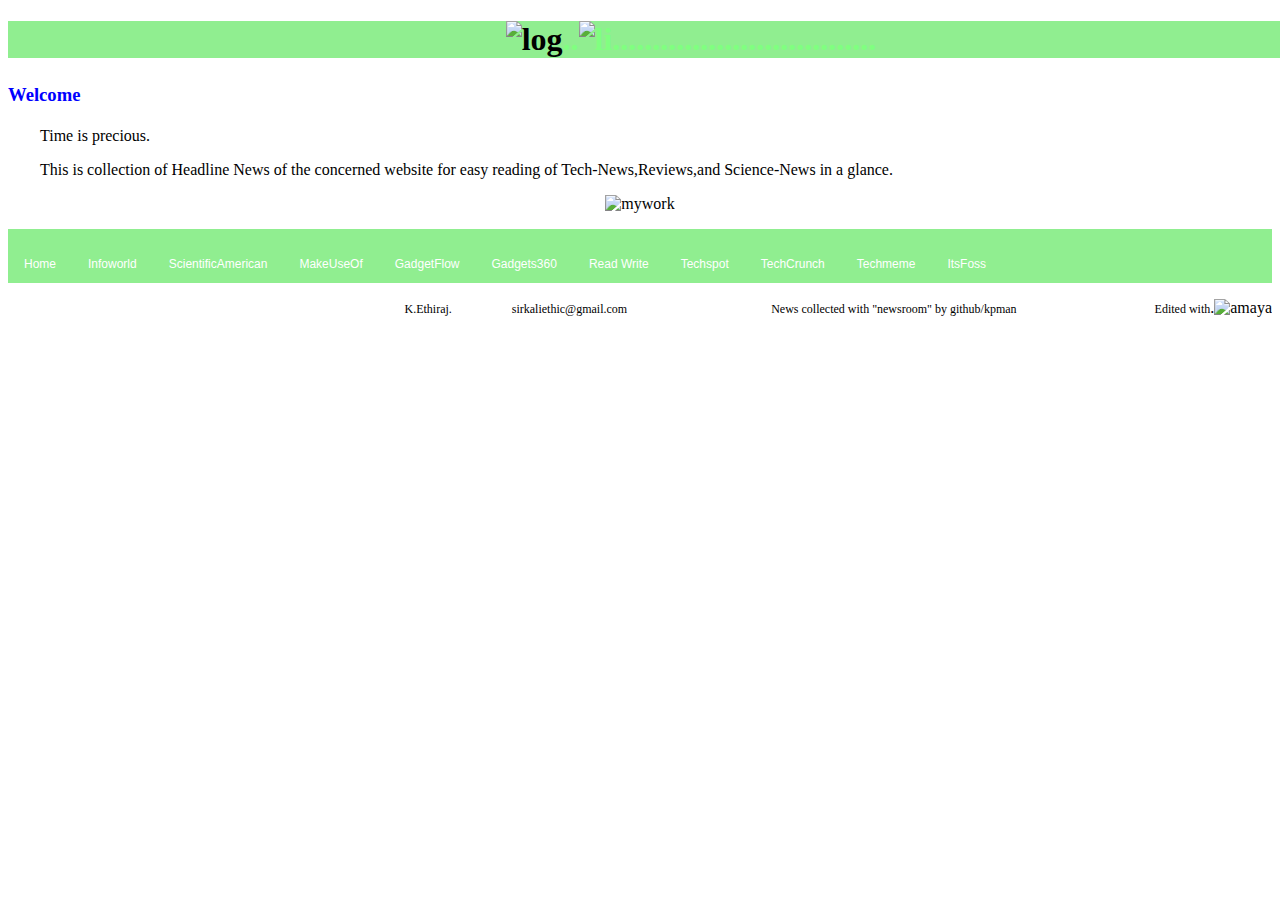
==== index.html @ 45260c96 "Add files via upload" ====
<!DOCTYPE html>
<html>
<head>
  <title>index</title>
  <link rel="stylesheet" type="text/css" href="style.css">
  <meta http-equiv="content-type" content="text/html; charset=iso-8859-1">
  <meta name="author" content="">
  <meta name="discription" content="width=device-width, initial-scale=1">
  <meta name="keywords" content="news,reviews,">
  <style>
#header {
        background-color : lightgreen;   
            width : 1366px;
}</style>
</head>

<body>

<div id="container">

<div id="header" style="text-align:left;margin-left:auto;margin-right:auto;">
<h1 style="text-align:center;margin-left:auto;margin-right:auto;"><a
name="L131" id="L131"><strong><img alt="log" src="logo.png" width="155"
height="40"><span style="color:#80ff80">..<img alt="li" src="line.png"
width="485" height="56"></span><span
style="color:#80ff80">.................................</span></strong></a></h1>
</div>
<body>
<h2><span style="font-family: Times New Roman,san-serif"><span
style="font-size: 14pt"><span
style="color:blue">Welcome</span></span></span></h2>

<p style="margin-left:2em;">Time is precious.</p>

<p style="margin-left:2em;">This is collection of Headline News of the concerned website for
easy reading of Tech-News,Reviews,and Science-News in a glance.</p>

<p style="text-align:center;margin-left:auto;margin-right:auto;"><img
alt="mywork" src="MY_WORK.JPG" width="400" height="390"></p>

<p></p>

<p></p>

<p></p>

<p></p>

<p></p>

<p></p>

<p></p>

<p></p>

<p></p>

<p></p>



<p></p>



<p style="margin-left:2em;"></p>

<p></p>

<p></p>

<p></p>

<p></p>

<p></p>

<p></p>

<p style="margin-left:2em;"></p>
<style>

 .navbar {
    overflow: hidden;
    background-color: lightgreen;
    font-family: Helvetica, Arial, san-serif,Times New Roman,Georgia;
}

 .navbar a {
    float: left;
    font-size: 12px;
    color: black;
    text-align: center;
    padding: 12px 16px;
    text-decoration: none;
}


 .navbar a:hover, .dropdown:hover .dropbtn {
    background-color: darkblue;
}</style>
<body>
<style>
 .navbar {
    overflow: hidden;
    background-color: lightgreen;
    font-family: Helvetica,Arial, san-serif,Times New Roman,Georgia;
}

 .navbar a {
    float: left;
    font-size: 12px;
    color: white;
    text-align: center;
    padding: 12px 16px;
        text-decoration: none;
}

 .dropdown {
    float: left;
    overflow: hidden;
}


 .navbar a:hover, {
    background-color: darkblue;
}</style>
<body>

<div class="navbar">
<p><a href="index.html">Home</a>
<a href="infoworld.html">Infoworld</a> 
<a href="scientificamerican.html">ScientificAmerican</a> 
<a href="makeuseof.html">MakeUseOf</a> 
<a href="gadgetflow.html">GadgetFlow</a>
<a href="gadgets360.html">Gadgets360</a> 
<a href="readwrite.html">Read Write</a>
<a href="techspot.html">Techspot</a> 
<a href="techcrunch.html">TechCrunch</a> 
<a href="techmeme.html">Techmeme</a> 
<a href="itsfoss.html">ItsFoss</a> </p>
</div>

<p style="text-align:right;margin-left:auto;margin-right:0;"><span
style="font-size: 9pt">K.Ethiraj. <span
style="color:#ffffff">...................</span>sirkaliethic@gmail.com <span
style="color:#ffffff">...............................................</span>News
collected with "newsroom" by  github/kpman<span
style="color:#ffffff">..............................................</span>Edited
with</span>.<img alt="amaya" src="amaya.jpg" width="71" height="25"> </p>
</body>
</body>
</body>
</div>
</body>
</html>
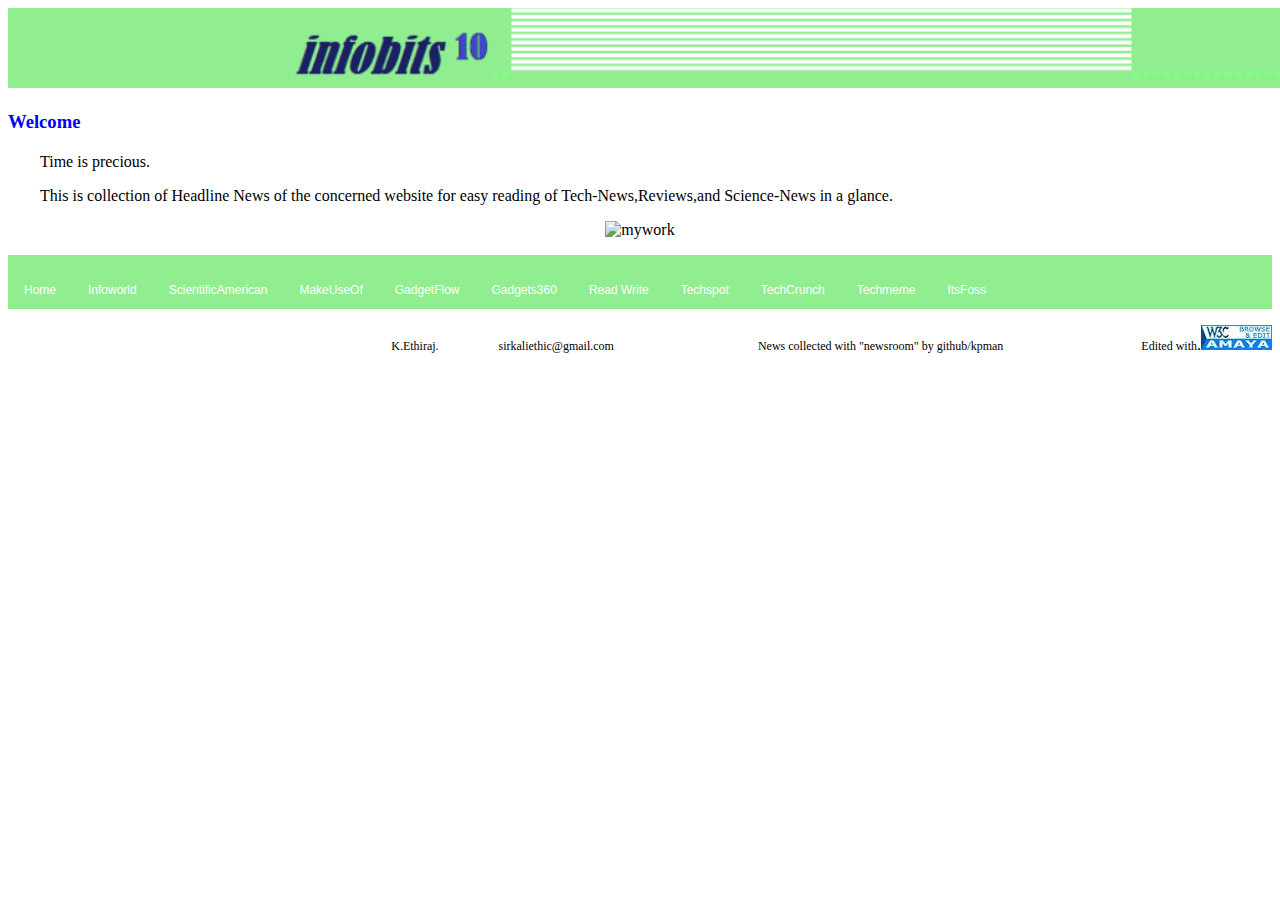
==== commit be46b7eb: "Add files via upload" ====
--- a/index.html
+++ b/index.html
@@ -1,31 +1,16 @@
-<!DOCTYPE html>
+<?xml version="1.0" encoding="iso-8859-1"?>
+<!DOCTYPE html PUBLIC "-//W3C//DTD XHTML 1.0 Transitional//EN"
+      "http://www.w3.org/TR/xhtml1/DTD/xhtml1-transitional.dtd">
 <html>
 <head>
-  <title>index</title>
-  <link rel="stylesheet" type="text/css" href="style.css">
-  <meta http-equiv="content-type" content="text/html; charset=iso-8859-1">
-  <meta name="author" content="">
-  <meta name="discription" content="width=device-width, initial-scale=1">
-  <meta name="keywords" content="news,reviews,">
-  <style>
-#header {
-        background-color : lightgreen;   
-            width : 1366px;
-}</style>
+  <meta http-equiv="content-type" content="text/html; charset=iso-8859-1" />
+  <title>Home</title>
+
+  <meta name="generator" content="Amaya, see http://www.w3.org/Amaya/" />
 </head>
 
 <body>
-
-<div id="container">
-
-<div id="header" style="text-align:left;margin-left:auto;margin-right:auto;">
-<h1 style="text-align:center;margin-left:auto;margin-right:auto;"><a
-name="L131" id="L131"><strong><img alt="log" src="logo.png" width="155"
-height="40"><span style="color:#80ff80">..<img alt="li" src="line.png"
-width="485" height="56"></span><span
-style="color:#80ff80">.................................</span></strong></a></h1>
-</div>
-<body>
+<img alt="logo1" src="logo1.png" width="1366" /> 
 <h2><span style="font-family: Times New Roman,san-serif"><span
 style="font-size: 14pt"><span
 style="color:blue">Welcome</span></span></span></h2>
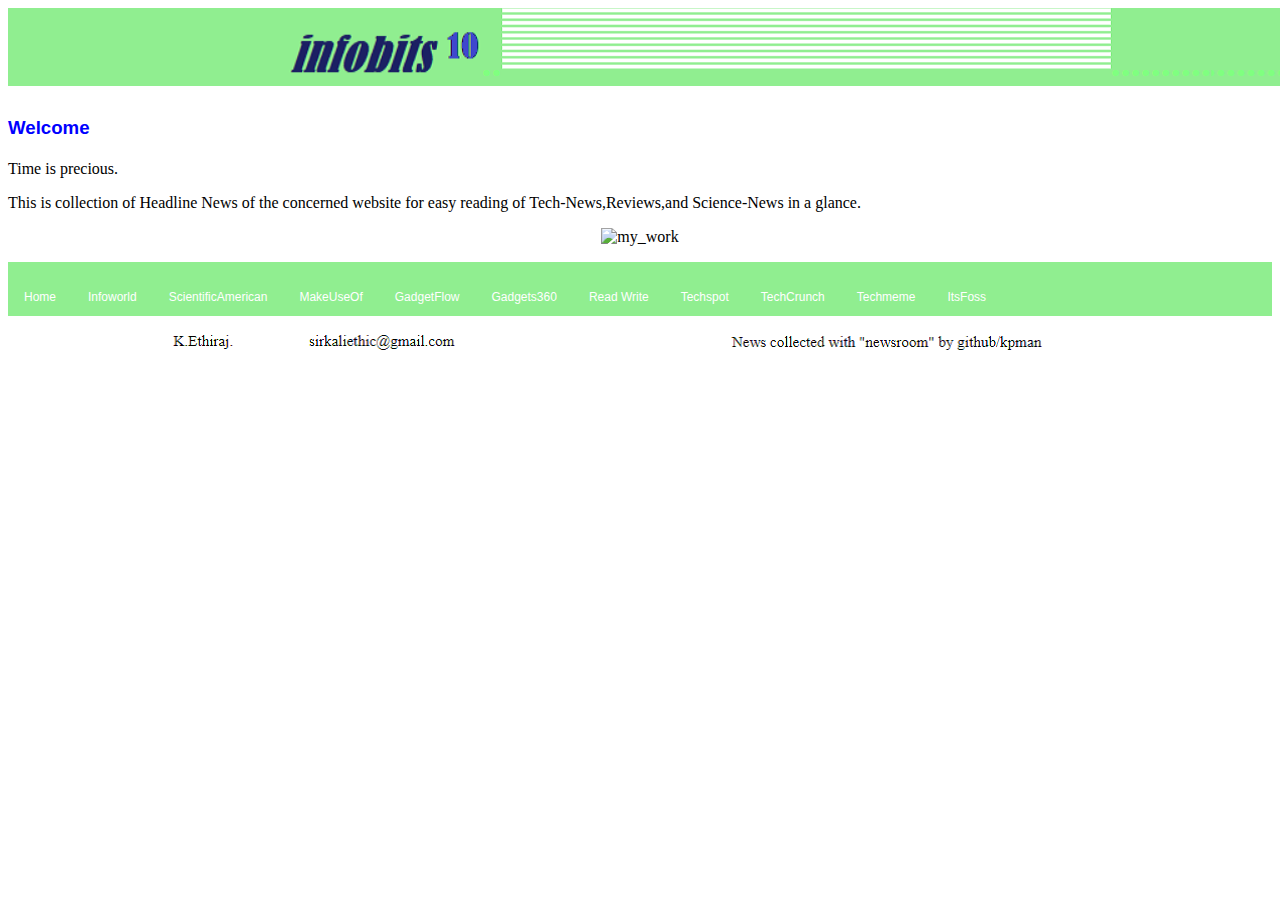
==== commit f9df4c2d: "Add files via upload" ====
--- a/index.html
+++ b/index.html
@@ -1,27 +1,48 @@
-<?xml version="1.0" encoding="iso-8859-1"?>
-<!DOCTYPE html PUBLIC "-//W3C//DTD XHTML 1.0 Transitional//EN"
-      "http://www.w3.org/TR/xhtml1/DTD/xhtml1-transitional.dtd">
+<!DOCTYPE html>
 <html>
 <head>
-  <meta http-equiv="content-type" content="text/html; charset=iso-8859-1" />
-  <title>Home</title>
-
-  <meta name="generator" content="Amaya, see http://www.w3.org/Amaya/" />
+  <title>index</title>
+  <link rel="stylesheet" type="text/css" href="style.css">
 </head>
-
-<body>
 <img alt="logo1" src="logo1.png" width="1366" /> 
-<h2><span style="font-family: Times New Roman,san-serif"><span
+<h2><span style="font-family: Helvetica,Arial,RobotoMono-Regular,san-serif,Times New Roman,Georgia"><span
 style="font-size: 14pt"><span
 style="color:blue">Welcome</span></span></span></h2>
+  
+  
+  
+  
+  <style>
+ .navbar {
+    overflow: hidden;
+    background-color: lightgreen;
+    font-family: Helvetica, Arial, san-serif,Times New Roman,Georgia;
+}
 
-<p style="margin-left:2em;">Time is precious.</p>
+ .navbar a {
+    float: left;
+    font-size: 12px;
+    color: black;
+    text-align: center;
+    padding: 12px 16px;
+    text-decoration: none;
+}
 
-<p style="margin-left:2em;">This is collection of Headline News of the concerned website for
-easy reading of Tech-News,Reviews,and Science-News in a glance.</p>
+
+ .navbar a:hover, .dropdown:hover .dropbtn {
+    background-color: darkblue;
+}</style>
+
+
+<p>Time is precious.</p>
+
+<p></p>
+
+<p>This is collection of Headline News of the concerned website for easy
+reading of Tech-News,Reviews,and Science-News in a glance.</p>
 
 <p style="text-align:center;margin-left:auto;margin-right:auto;"><img
-alt="mywork" src="MY_WORK.JPG" width="400" height="390"></p>
+alt="my_work" src="MY_WORK.JPG" width="400" height="390" /></p>
 
 <p></p>
 
@@ -43,48 +64,7 @@
 
 <p></p>
 
-
-
-<p></p>
-
-
-
 <p style="margin-left:2em;"></p>
-
-<p></p>
-
-<p></p>
-
-<p></p>
-
-<p></p>
-
-<p></p>
-
-<p></p>
-
-<p style="margin-left:2em;"></p>
-<style>
-
- .navbar {
-    overflow: hidden;
-    background-color: lightgreen;
-    font-family: Helvetica, Arial, san-serif,Times New Roman,Georgia;
-}
-
- .navbar a {
-    float: left;
-    font-size: 12px;
-    color: black;
-    text-align: center;
-    padding: 12px 16px;
-    text-decoration: none;
-}
-
-
- .navbar a:hover, .dropdown:hover .dropbtn {
-    background-color: darkblue;
-}</style>
 <body>
 <style>
  .navbar {
@@ -112,31 +92,14 @@
     background-color: darkblue;
 }</style>
 <body>
+<div class="navbar">
+<p><a href="index.html">Home</a> <a href="infoworld.html">Infoworld</a> <a
+href="scientificamerican.html">ScientificAmerican</a> <a
+href="makeuseof.html">MakeUseOf</a> <a href="gadgetflow.html">GadgetFlow</a> <a
+href="gadgets360.html">Gadgets360</a> <a href="readwrite.html">Read Write</a>
+<a href="techspot.html">Techspot</a> <a href="techcrunch.html">TechCrunch</a>
+<a href="techmeme.html">Techmeme</a> <a href="itsfoss.html">ItsFoss</a> </p></div>
 
-<div class="navbar">
-<p><a href="index.html">Home</a>
-<a href="infoworld.html">Infoworld</a> 
-<a href="scientificamerican.html">ScientificAmerican</a> 
-<a href="makeuseof.html">MakeUseOf</a> 
-<a href="gadgetflow.html">GadgetFlow</a>
-<a href="gadgets360.html">Gadgets360</a> 
-<a href="readwrite.html">Read Write</a>
-<a href="techspot.html">Techspot</a> 
-<a href="techcrunch.html">TechCrunch</a> 
-<a href="techmeme.html">Techmeme</a> 
-<a href="itsfoss.html">ItsFoss</a> </p>
-</div>
-
-<p style="text-align:right;margin-left:auto;margin-right:0;"><span
-style="font-size: 9pt">K.Ethiraj. <span
-style="color:#ffffff">...................</span>sirkaliethic@gmail.com <span
-style="color:#ffffff">...............................................</span>News
-collected with "newsroom" by  github/kpman<span
-style="color:#ffffff">..............................................</span>Edited
-with</span>.<img alt="amaya" src="amaya.jpg" width="71" height="25"> </p>
+<p><img alt="footer" src="footer.png" width="1366" Height="22" />  </p>
 </body>
-</body>
-</body>
-</div>
-</body>
-</html>
+</html>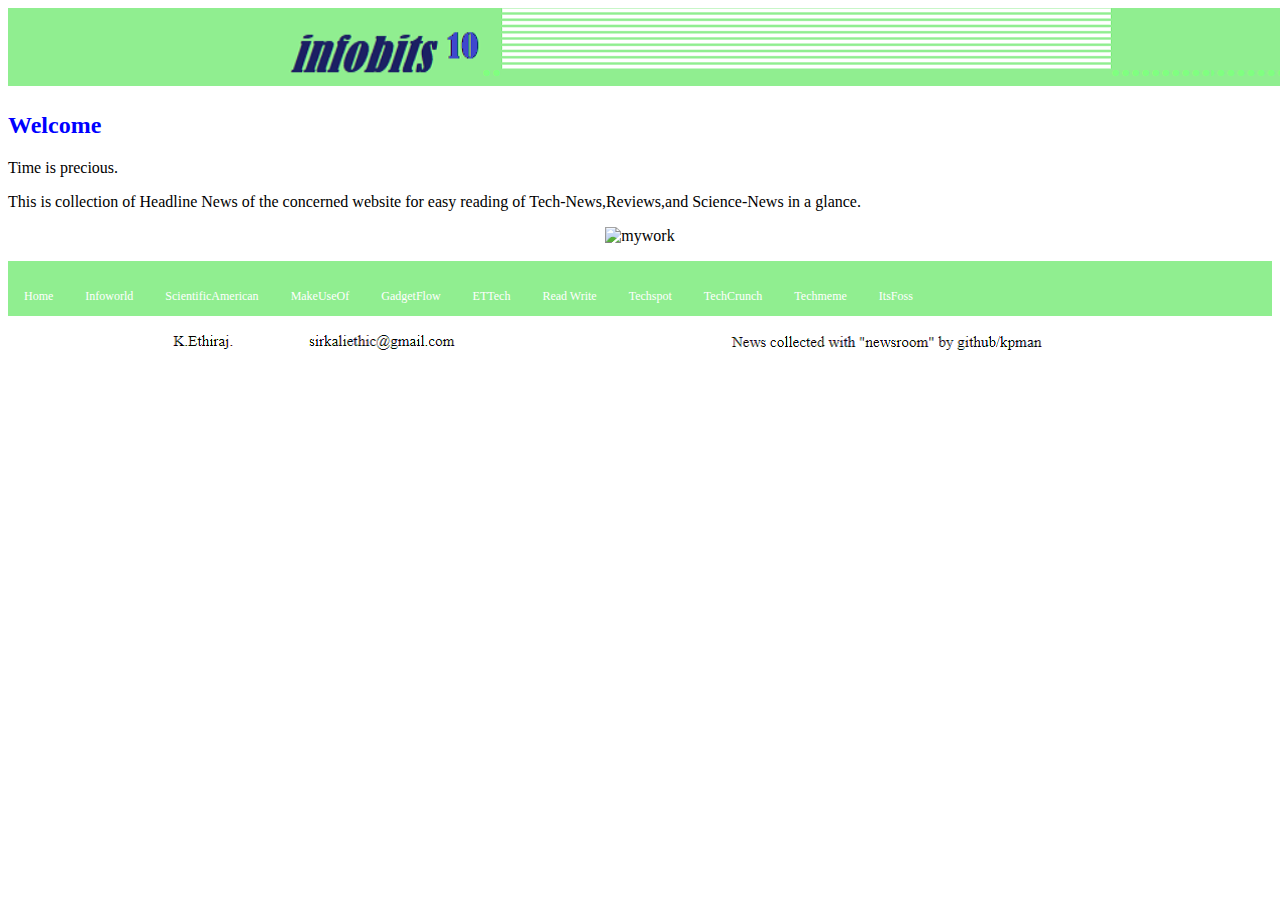
==== commit b538f577: "Add files via upload" ====
--- a/index.html
+++ b/index.html
@@ -4,35 +4,12 @@
   <title>index</title>
   <link rel="stylesheet" type="text/css" href="style.css">
 </head>
+<body>
 <img alt="logo1" src="logo1.png" width="1366" /> 
-<h2><span style="font-family: Helvetica,Arial,RobotoMono-Regular,san-serif,Times New Roman,Georgia"><span
-style="font-size: 14pt"><span
-style="color:blue">Welcome</span></span></span></h2>
-  
-  
-  
-  
-  <style>
- .navbar {
-    overflow: hidden;
-    background-color: lightgreen;
-    font-family: Helvetica, Arial, san-serif,Times New Roman,Georgia;
-}
 
- .navbar a {
-    float: left;
-    font-size: 12px;
-    color: black;
-    text-align: center;
-    padding: 12px 16px;
-    text-decoration: none;
-}
+<p></p>
 
-
- .navbar a:hover, .dropdown:hover .dropbtn {
-    background-color: darkblue;
-}</style>
-
+<h2><span style="color:#0000ff">Welcome</span></h2>
 
 <p>Time is precious.</p>
 
@@ -41,8 +18,18 @@
 <p>This is collection of Headline News of the concerned website for easy
 reading of Tech-News,Reviews,and Science-News in a glance.</p>
 
+
+<body>
+
+
+
+<body>
+
+
 <p style="text-align:center;margin-left:auto;margin-right:auto;"><img
-alt="my_work" src="MY_WORK.JPG" width="400" height="390" /></p>
+alt="mywork" src="MY_WORK.JPG" width="400" height="390"></p>
+
+<p></p>
 
 <p></p>
 
@@ -65,12 +52,47 @@
 <p></p>
 
 <p style="margin-left:2em;"></p>
+
+<p></p>
+
+<p></p>
+
+<p></p>
+
+<p></p>
+
+<p></p>
+
+<p></p>
+
+<p style="margin-left:2em;"></p>
+<style>
+
+ .navbar {
+    overflow: hidden;
+    background-color: lightgreen;
+    font-family: Bamini,Akshar,;
+}
+
+ .navbar a {
+    float: left;
+    font-size: 12px;
+    color: black;
+    text-align: center;
+    padding: 12px 16px;
+    text-decoration: none;
+}
+
+
+ .navbar a:hover, .dropdown:hover .dropbtn {
+    background-color: darkblue;
+}</style>
 <body>
 <style>
  .navbar {
     overflow: hidden;
     background-color: lightgreen;
-    font-family: Helvetica,Arial, san-serif,Times New Roman,Georgia;
+    font-family: Bamini,Akshar,;
 }
 
  .navbar a {
@@ -92,13 +114,18 @@
     background-color: darkblue;
 }</style>
 <body>
+<p></p>
+
+<p></p>
 <div class="navbar">
 <p><a href="index.html">Home</a> <a href="infoworld.html">Infoworld</a> <a
 href="scientificamerican.html">ScientificAmerican</a> <a
 href="makeuseof.html">MakeUseOf</a> <a href="gadgetflow.html">GadgetFlow</a> <a
-href="gadgets360.html">Gadgets360</a> <a href="readwrite.html">Read Write</a>
+href="ettech.html">ETTech</a> <a href="readwrite.html">Read Write</a>
 <a href="techspot.html">Techspot</a> <a href="techcrunch.html">TechCrunch</a>
-<a href="techmeme.html">Techmeme</a> <a href="itsfoss.html">ItsFoss</a> </p></div>
+<a href="techmeme.html">Techmeme</a> <a href="itsfoss.html">ItsFoss</a> </p>
+</div>
+
 
 <p><img alt="footer" src="footer.png" width="1366" Height="22" />  </p>
 </body>
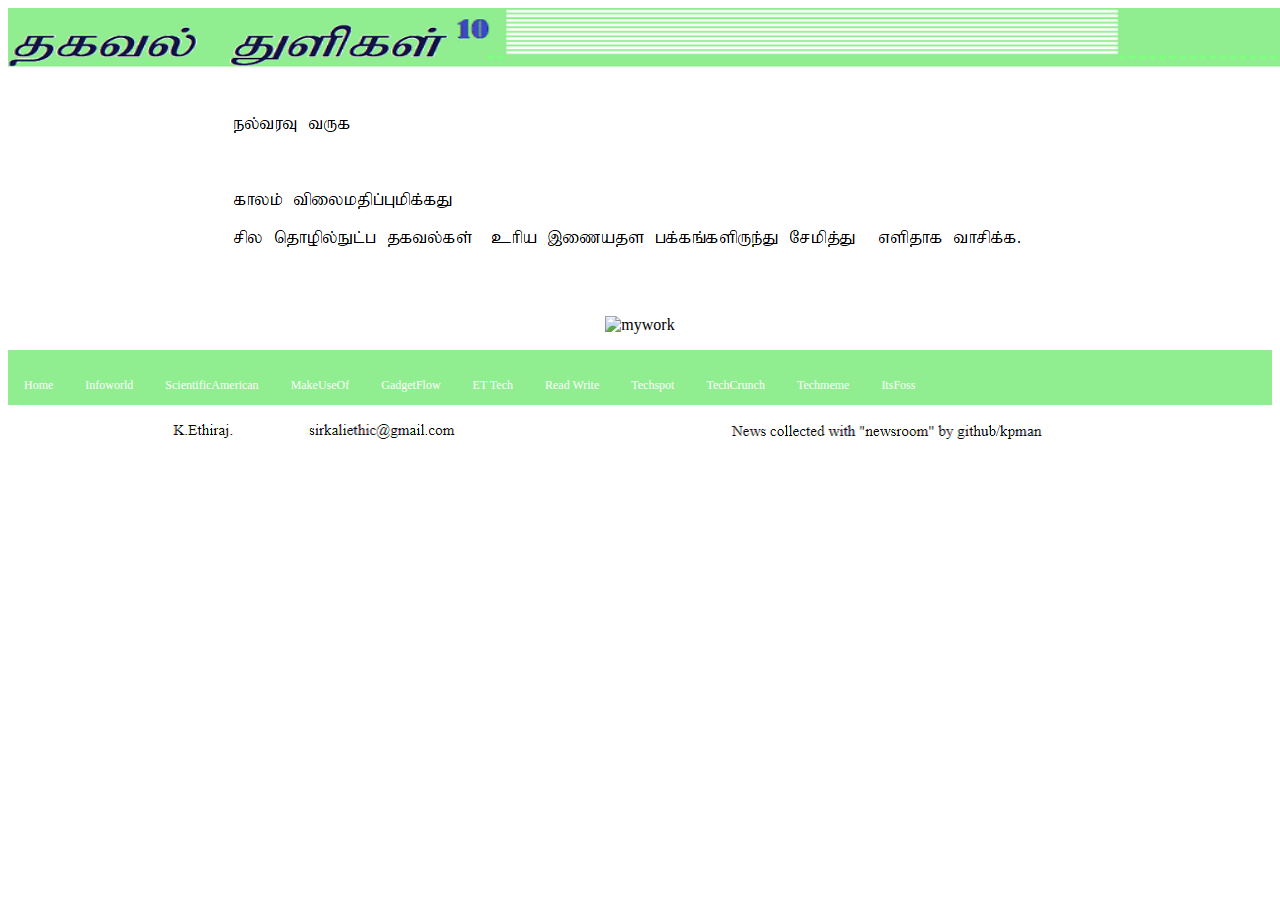
==== commit 2c6cad7d: "Add files via upload" ====
--- a/index.html
+++ b/index.html
@@ -5,26 +5,9 @@
   <link rel="stylesheet" type="text/css" href="style.css">
 </head>
 <body>
-<img alt="logo1" src="logo1.png" width="1366" /> 
-
-<p></p>
-
-<h2><span style="color:#0000ff">Welcome</span></h2>
-
-<p>Time is precious.</p>
-
-<p></p>
-
-<p>This is collection of Headline News of the concerned website for easy
-reading of Tech-News,Reviews,and Science-News in a glance.</p>
-
-
-<body>
-
-
-
-<body>
-
+<img alt="logoT" src="logoT.png" width="1366" Height="60">
+<p style="text-align:center;margin-left:auto;margin-right:auto;"><img
+alt="text" src="text.png" width="858" height="208"></p>
 
 <p style="text-align:center;margin-left:auto;margin-right:auto;"><img
 alt="mywork" src="MY_WORK.JPG" width="400" height="390"></p>
@@ -114,14 +97,12 @@
     background-color: darkblue;
 }</style>
 <body>
-<p></p>
 
-<p></p>
 <div class="navbar">
 <p><a href="index.html">Home</a> <a href="infoworld.html">Infoworld</a> <a
 href="scientificamerican.html">ScientificAmerican</a> <a
 href="makeuseof.html">MakeUseOf</a> <a href="gadgetflow.html">GadgetFlow</a> <a
-href="ettech.html">ETTech</a> <a href="readwrite.html">Read Write</a>
+href="ettech.html">ET Tech</a> <a href="readwrite.html">Read Write</a>
 <a href="techspot.html">Techspot</a> <a href="techcrunch.html">TechCrunch</a>
 <a href="techmeme.html">Techmeme</a> <a href="itsfoss.html">ItsFoss</a> </p>
 </div>
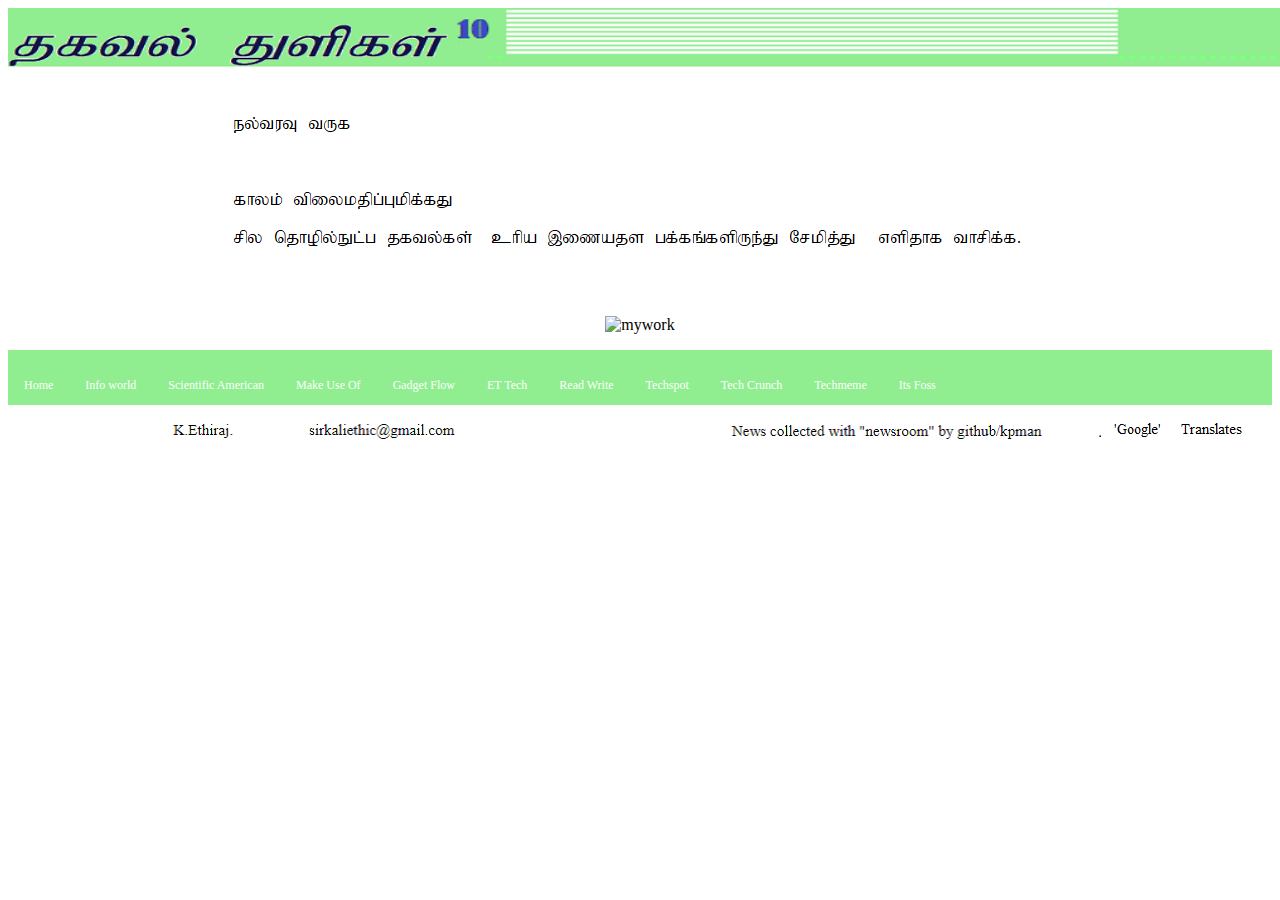
==== commit 773c8be3: "Update index.html" ====
--- a/index.html
+++ b/index.html
@@ -99,15 +99,15 @@
 <body>
 
 <div class="navbar">
-<p><a href="index.html">Home</a> <a href="infoworld.html">Infoworld</a> <a
-href="scientificamerican.html">ScientificAmerican</a> <a
-href="makeuseof.html">MakeUseOf</a> <a href="gadgetflow.html">GadgetFlow</a> <a
+<p><a href="index.html">Home</a> <a href="infoworld.html">Info world</a> <a
+href="scientificamerican.html">Scientific American</a> <a
+href="makeuseof.html">Make Use Of</a> <a href="gadgetflow.html">Gadget Flow</a> <a
 href="ettech.html">ET Tech</a> <a href="readwrite.html">Read Write</a>
-<a href="techspot.html">Techspot</a> <a href="techcrunch.html">TechCrunch</a>
-<a href="techmeme.html">Techmeme</a> <a href="itsfoss.html">ItsFoss</a> </p>
+<a href="techspot.html">Techspot</a> <a href="techcrunch.html">Tech Crunch</a>
+<a href="techmeme.html">Techmeme</a> <a href="itsfoss.html">Its Foss</a> </p>
 </div>
 
 
 <p><img alt="footer" src="footer.png" width="1366" Height="22" />  </p>
 </body>
-</html>+</html>
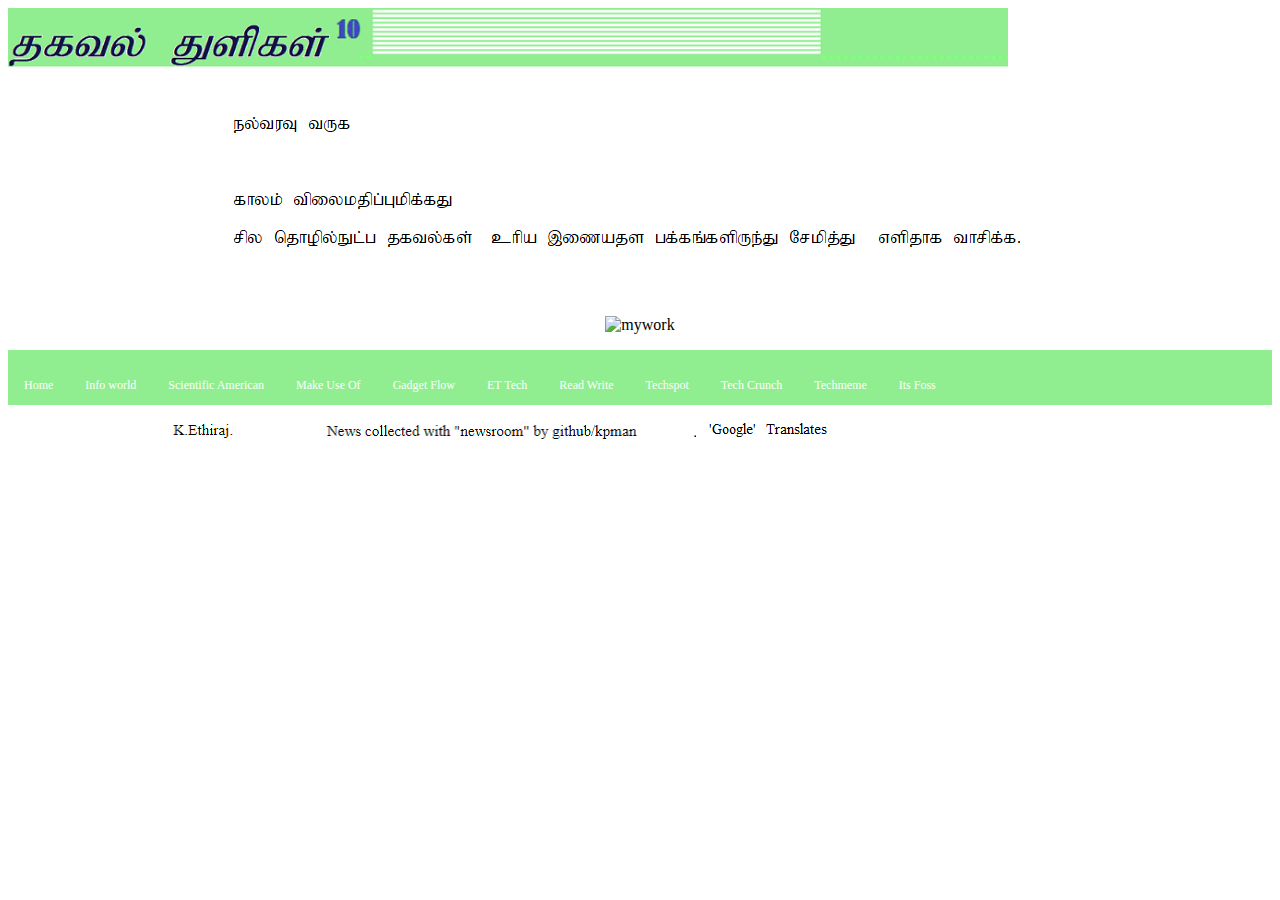
==== commit 328e7431: "Update index.html" ====
--- a/index.html
+++ b/index.html
@@ -5,7 +5,7 @@
   <link rel="stylesheet" type="text/css" href="style.css">
 </head>
 <body>
-<img alt="logoT" src="logoT.png" width="1366" Height="60">
+<img alt="logoT" src="logoT.png" width="1000" Height="60">
 <p style="text-align:center;margin-left:auto;margin-right:auto;"><img
 alt="text" src="text.png" width="858" height="208"></p>
 
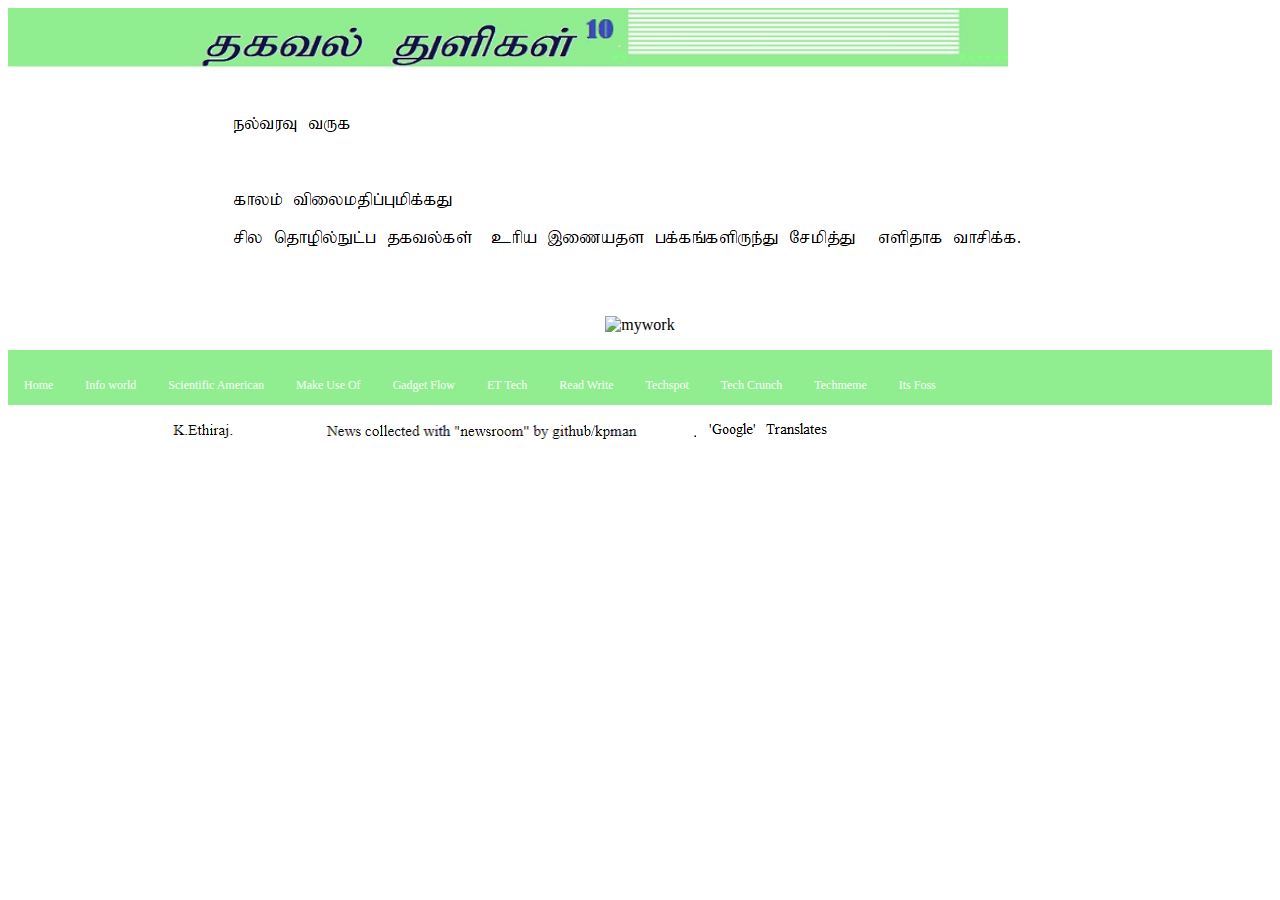
==== commit d9dcc102: "Update index.html" ====
--- a/index.html
+++ b/index.html
@@ -1,6 +1,6 @@
 <!DOCTYPE html>
 <html>
-<head>
+<head><html lang="ta" "en"><html>
   <title>index</title>
   <link rel="stylesheet" type="text/css" href="style.css">
 </head>
